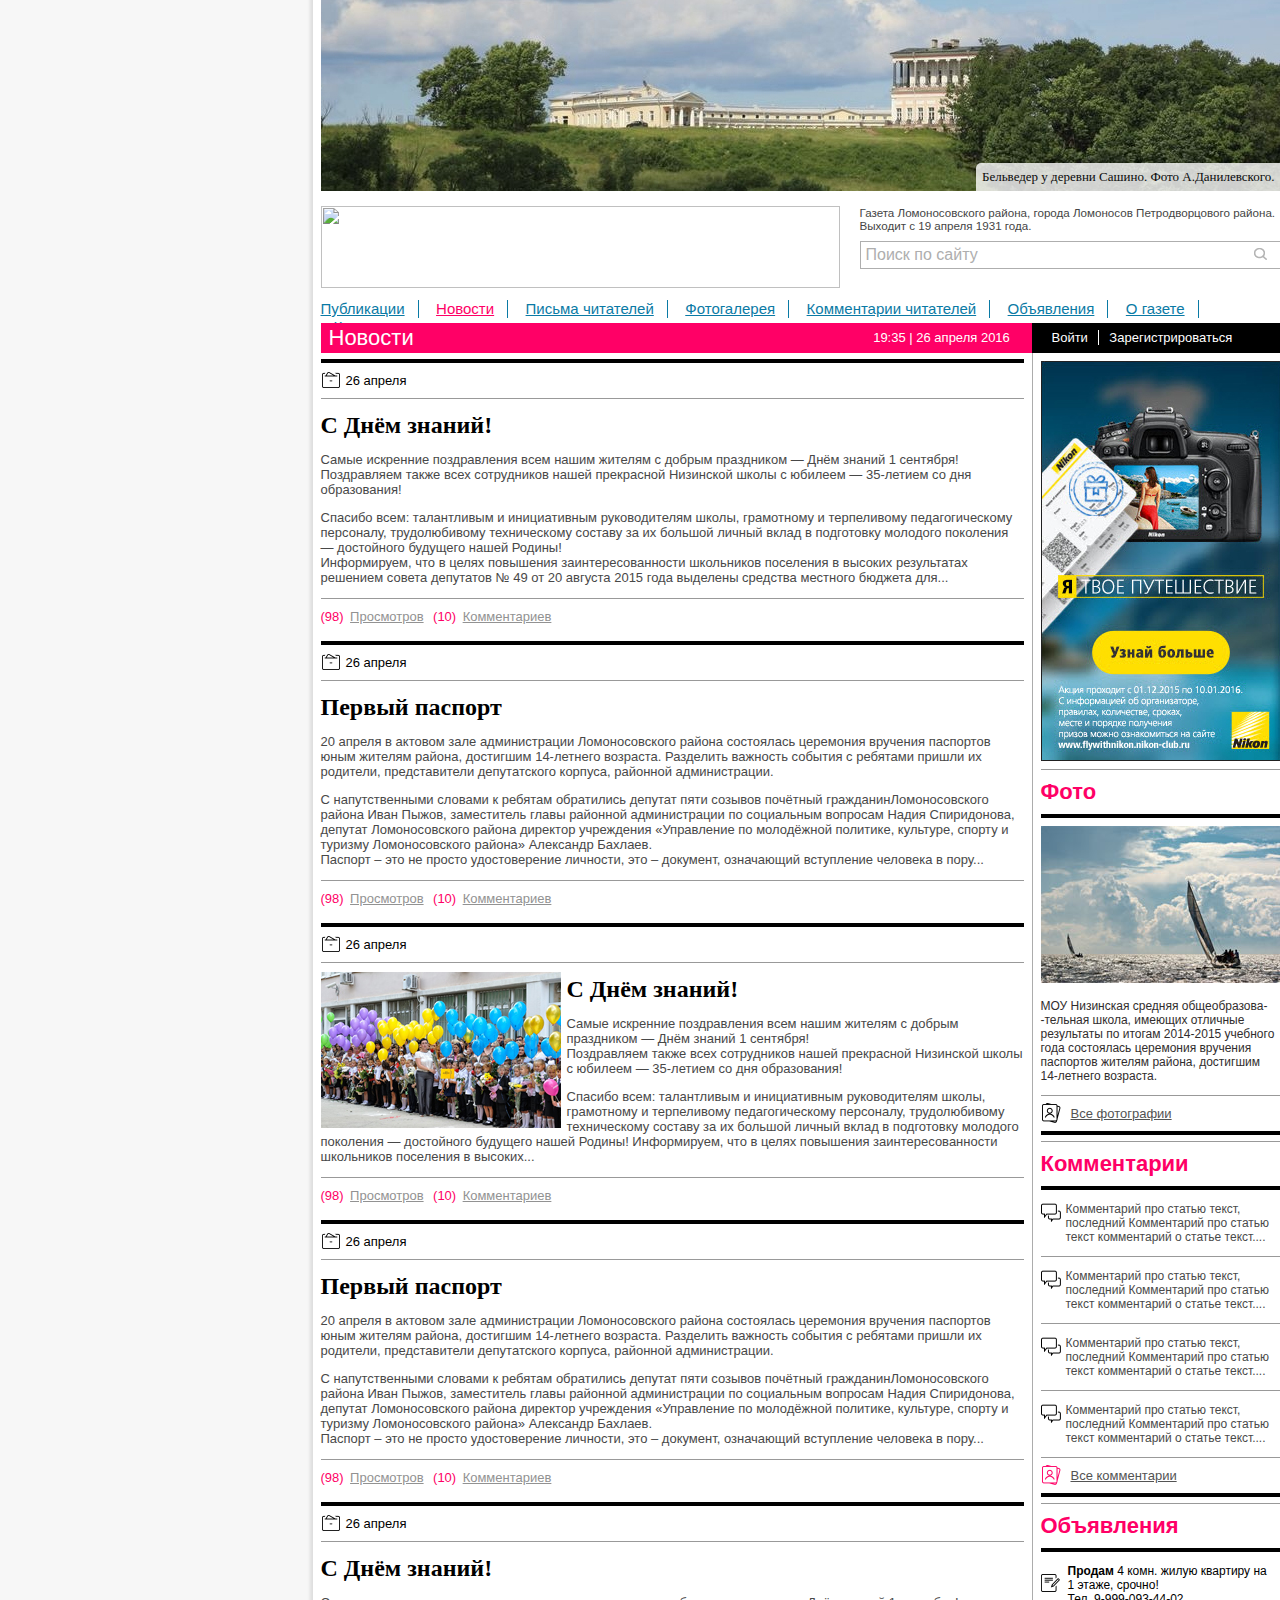
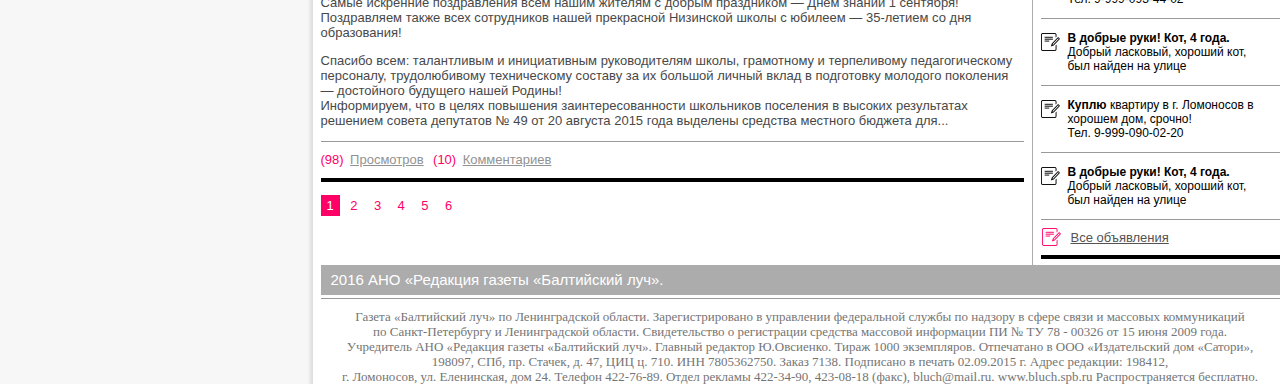
==== news.html @ 839b6d4a "1" ====
<!DOCTYPE html>
<html lang="rus">
<head>
  <meta charset="UTF-8">
  <link rel="stylesheet" href="css/style.css">

  <title>Новости</title>
</head>
<body>

<div class="container">
<!-- Шапка сайта -->

<header>
<!-- <Баннер -->
<div class="row">
  <div class="column5">
  <div class="header_img">
    <div class="header_news"><a href="#" class="header_button">Бельведер у деревни Сашино. Фото А.Данилевского.</a></div>
    </div>
    </div>
</div>
 <!-- Логотип и поиск по сайту -->
  <div class="row">
  <div class="logo_block">
  <div class="column1">
 <a href="#" class="logo_link"></a><img class="logo" src="../Balt/img/logo.jpg" height="82" width="519" alt=""></div>
 
 <div class="column4">
<div class="site-search">
  <p class="description">Газета Ломоносовского района, города Ломоносов Петродворцового района.</p>
  <p class="description">Выходит с 19 апреля 1931 года.</p>
  <div class="search">Поиск по сайту<div class="icon-search"></div>
  </div>
  </div>
  </div>
  </div>
  </div>


  <!-- Меню -->
  <div class="row">
  <div class="column5">
   <ul class="top-menu list-inline">
      <li class="menu-list"><a href="#" class="top-link">Публикации</a></li>
        <li class="menu-list"><a href="#" class="top-link top-link-active">Новости</a></li>
        <li class="menu-list"><a href="#" class="top-link">Письма читателей</a></li>
        <li class="menu-list"><a href="#" class="top-link">Фотогалерея</a></li>
        <li class="menu-list"><a href="#" class="top-link">Комментарии читателей</a></li>
        <li class="menu-list"><a href="#" class="top-link">Объявления</a></li>
        <li class="menu-list"><a href="#" class="top-link">О газете</a></li>
        <li class="menu-list"><a href="#" class="top-link">Контакты</a></li>
    </ul>
  </div></div>
  <!-- Анонсы, дата и вход на сайт -->
  <div class="row">
    <div class="pinkline">
    <div class="column1 ">
      <div class="announce pinkfont">Новости</div>
    </div>
    <div class="column2">
      <div class="date pinkfont">19:35 | 26 апреля 2016</div>
    </div>

    <div class="column3">
    <div class="reg_button blackfont">
    <a href="" class="enter">Войти</a>
    <a href="" class="registration">Зарегистрироваться</a>
    </div>
    </div>
    </div>
  </div>
</header>

<main>
<div class="row">
<!-- Первая колонка -->
<!-- Публикации -->
<div class="column6">
  
  <div class="publication_block block">
  
    <div class="publication">
     <a href="#" class="paperdate_title blackline_top">26 апреля</a>
     <h3 class="publ_title">С Днём знаний!</h3>
<p class="text_big no_margin_bottom">Самые искренние поздравления всем нашим жителям с добрым праздником  — Днём знаний 1 сентября!</p>
<p class="text_big no_margin_top">Поздравляем также всех сотрудников нашей прекрасной Низинской школы с юбилеем — 35-летием со дня 
образования!</p> 

<p class="text_big no_margin_bottom">Спасибо всем: талантливым и инициативным руководителям школы, грамотному и терпеливому 
педагогическому персоналу, трудолюбивому техническому составу за их большой личный вклад в подготовку 
молодого поколения — достойного будущего нашей Родины!</p>
<p class="text_big no_margin_top">Информируем, что в целях повышения заинтересованности школьников поселения в высоких результатах 
решением совета депутатов № 49 от 20 августа 2015 года выделены средства местного бюджета для...</p>
<div class="publication_buttons">
<a href="#" class="pink_numbers">(98)</a>
<a href="#" class="views">Просмотров</a>
<a href="#" class="pink_numbers">(10)</a>
<a href="#" class="comments">Комментариев</a>
</div></div>

<div class="publication">
     <a href="#" class="paperdate_title blackline_top">26 апреля</a>
     <h3 class="publ_title">Первый паспорт</h3>
<p class="text_big no_margin_bottom">20 апреля в актовом зале администрации Ломоносовского района состоялась церемония вручения паспортов юным жителям района, достигшим 14-летнего возраста. Разделить важность события с ребятами пришли их родители, представители депутатского корпуса, районной администрации.</p>

<p class="text_big no_margin_bottom">С напутственными словами к ребятам обратились депутат пяти созывов почётный гражданинЛомоносовского 
района Иван Пыжов, заместитель главы районной администрации по социальным вопросам Надия 
Спиридонова, депутат Ломоносовского района директор учреждения «Управление по молодёжной политике,
культуре, спорту и туризму Ломоносовского района» Александр Бахлаев.</p>
<p class="text_big no_margin_top">Паспорт – это не просто удостоверение личности, это – документ, означающий вступление человека в пору...</p>
<div class="publication_buttons">
<a href="#" class="pink_numbers">(98)</a>
<a href="#" class="views">Просмотров</a>
<a href="#" class="pink_numbers">(10)</a>
<a href="#" class="comments">Комментариев</a>
</div>

 <div class="publication">
     <a href="#" class="paperdate_title blackline_top">26 апреля</a>
     <img class="publication_img pull-left" src="img/photo_pic.jpg" alt="">
     <h3 class="publ_title">С Днём знаний!</h3>
<p class="text_big no_margin_bottom">Самые искренние поздравления всем нашим жителям с добрым праздником  — Днём знаний 1 сентября!</p>
<p class="text_big no_margin_top">Поздравляем также всех сотрудников нашей прекрасной Низинской школы с юбилеем — 35-летием со дня 
образования!</p> 

<p class="text_big">Спасибо всем: талантливым и инициативным руководителям школы, грамотному и терпеливому 
педагогическому персоналу, трудолюбивому техническому составу за их большой личный вклад в подготовку 
молодого поколения — достойного будущего нашей Родины! Информируем, что в целях повышения заинтересованности школьников поселения в высоких...</p>
<div class="publication_buttons">
<a href="#" class="pink_numbers">(98)</a>
<a href="#" class="views">Просмотров</a>
<a href="#" class="pink_numbers">(10)</a>
<a href="#" class="comments">Комментариев</a>
</div></div>

 <div class="publication">
     <a href="#" class="paperdate_title blackline_top">26 апреля</a>
     <h3 class="publ_title">Первый паспорт</h3>
<p class="text_big ">20 апреля в актовом зале администрации Ломоносовского района состоялась церемония вручения паспортов юным жителям района, достигшим 14-летнего возраста. Разделить важность события с ребятами пришли их родители, представители депутатского корпуса, районной администрации.</p>

<p class="text_big no_margin_bottom">С напутственными словами к ребятам обратились депутат пяти созывов почётный гражданинЛомоносовского 
района Иван Пыжов, заместитель главы районной администрации по социальным вопросам Надия 
Спиридонова, депутат Ломоносовского района директор учреждения «Управление по молодёжной политике,
культуре, спорту и туризму Ломоносовского района» Александр Бахлаев.</p>
<p class="text_big no_margin_top">Паспорт – это не просто удостоверение личности, это – документ, означающий вступление человека в пору...</p>
<div class="publication_buttons">
<a href="#" class="pink_numbers">(98)</a>
<a href="#" class="views">Просмотров</a>
<a href="#" class="pink_numbers">(10)</a>
<a href="#" class="comments">Комментариев</a>
</div></div>

 <div class="publication">
     <a href="#" class="paperdate_title blackline_top">26 апреля</a>
     <h3 class="publ_title">С Днём знаний!</h3>
<p class="text_big no_margin_bottom">Самые искренние поздравления всем нашим жителям с добрым праздником  — Днём знаний 1 сентября!</p>
<p class="text_big no_margin_top">Поздравляем также всех сотрудников нашей прекрасной Низинской школы с юбилеем — 35-летием со дня 
образования!</p> 

<p class="text_big no_margin_bottom">Спасибо всем: талантливым и инициативным руководителям школы, грамотному и терпеливому 
педагогическому персоналу, трудолюбивому техническому составу за их большой личный вклад в подготовку 
молодого поколения — достойного будущего нашей Родины!</p>
<p class="text_big no_margin_top">Информируем, что в целях повышения заинтересованности школьников поселения в высоких результатах 
решением совета депутатов № 49 от 20 августа 2015 года выделены средства местного бюджета для...</p>
<div class="publication_buttons">
<a href="#" class="pink_numbers">(98)</a>
<a href="#" class="views">Просмотров</a>
<a href="#" class="pink_numbers">(10)</a>
<a href="#" class="comments">Комментариев</a>
</div></div>

<!-- Хлебные крошки -->

<div class="breadcrumbs">
<ul class="list-inline">
  <li><a href="#" class="page_number page_number_active">1</a></li>
  <li><a href="#" class="page_number">2</a></li>
  <li><a href="#" class="page_number">3</a></li>
  <li><a href="#" class="page_number">4</a></li>
  <li><a href="#" class="page_number">5</a></li>
  <li><a href="#" class="page_number">6</a></li>
</ul></div>
  </div></div>

</div>

<!-- Вторая колонка -->

<div class="column3 border_left">
<!-- Рекламный баннер -->
<div class="ad_banner"><img src="img/banner.jpg" height="400" width="240" alt=""></div>

<!-- Фото -->
<div class="photo_block">
  <h3 class="main_title">Фото</h3>
  <img src="img/photo_pic2.jpg" height="157" width="240" alt="">
  <p class="news_text">МОУ Низинская средняя общеобразова- -тельная школа, имеющих отличные результаты по итогам 2014-2015 учебного года состоялась церемония вручения паспортов жителям района, достигшим 14-летнего возраста. </p>
  <a href="#" class="all_photo blackline_bottom show_all">Все фотографии</a>
</div>

<!-- Комментарии -->
<div class="comments_block">
<h3 class="main_title">Комментарии</h3>
  <div class="comment"><p class="main_text">Комментарий про статью текст, последний Комментарий про статью 
текст комментарий о статье текст....</p></div>
  <div class="comment"><p class="main_text">Комментарий про статью текст, последний Комментарий про статью 
текст комментарий о статье текст....</p></div>
  <div class="comment"><p class="main_text">Комментарий про статью текст, последний Комментарий про статью 
текст комментарий о статье текст....</p></div>
  <div class="comment"><p class="main_text">Комментарий про статью текст, последний Комментарий про статью 
текст комментарий о статье текст....</p></div>
<a href="#" class="all_comments blackline_bottom show_all">Все комментарии</a>
</div>

<!-- Объявления -->
<div class="ad_block">
<h3 class="main_title">Объявления</h3>
    <div class="ad">
    <p class="ad_text"><strong>Продам</strong> 4 комн. жилую квартиру 
  на 1 этаже, срочно! </p>
  <p class="ad_text">Тел. 9-999-093-44-02</p>
    </div>
    <div class="ad">
    <p class="ad_text"><strong>В добрые руки! Кот, 4 года.</strong></p>
    <p class="ad_text">Добрый ласковый, хороший кот, был найден на улице</p>
    </div>
    <div class="ad">
    <p class="ad_text"><strong>Куплю</strong> квартиру в г. Ломоносов в хорошем дом, срочно! </p>
    <p class="ad_text">Тел. 9-999-090-02-20</p>
    </div>
    <div class="ad">
    <p class="ad_text"><strong>В добрые руки! Кот, 4 года.</strong></p>
    <p class="ad_text">Добрый ласковый, хороший кот, был найден на улице</p>
    </div>
<a href="#" class="new_ad blackline_bottom show_all">Все объявления</a>
</div>
</div>
</div>

</main>

<!-- Подвал -->
<footer>
  <div class="row">
    <div class="column5">
      <div class="copyright">2016 АНО «Редакция газеты «Балтийский луч».</div>
      <div class="footer_text">
<p>Газета «Балтийский луч» по Ленинградской области. Зарегистрировано в управлении федеральной службы по надзору в сфере связи и массовых коммуникаций </p>
<p>по Санкт-Петербургу и Ленинградской области. Свидетельство о регистрации средства массовой информации ПИ № ТУ 78 - 00326 от 15 июня 2009 года. </p>
<p>Учредитель АНО «Редакция газеты «Балтийский луч». Главный редактор Ю.Овсиенко. Тираж 1000 экземпляров. Отпечатано в ООО «Издательский дом «Сатори», </p>
<p>198097, СПб, пр. Стачек, д. 47, ЦИЦ ц. 710. ИНН 7805362750. Заказ 7138.  Подписано в печать 02.09.2015 г. Адрес редакции: 198412,</p>
<p>г. Ломоносов, ул. Еленинская, дом 24. Телефон 422-76-89. Отдел рекламы 422-34-90, 423-08-18 (факс), bluch@mail.ru. www.bluch.spb.ru Распространяется бесплатно.</p>
      </div>
    </div>
  </div>
</footer>

</div>

<script src="js/jquery-2.2.4.min.js"></script>
<script src="js/script.js"></script>

</body>
</html>
---- css/style.css ----
/*Настройки*/

.{
  margin: 0;
  padding: 0;
}
.column1 {width: 539px;}
.column2 {width: 180px;}
.column3 {width: 256px;}
.column4 {width: 436px;}
.column5 {width: 975px;}
.column6 {width: 719px;}

div[class*="column"] {
  float: left; padding: 0 8px; 
  box-sizing: border-box;}

.pull-right {float:right}  
.pull-left{float:left}
.text-right{text-align:right;} 
.text-center{text-align:center;}
.inline-block {display: inline-block;}  
ul.list-inline{padding:0; margin:0}
ul.list-inline>li{display: inline-block;} 
.inline {display: inline}
.block {display: block; float: left;}


body {
  min-width: 1600px;
  background-color: #f7f7f7;
  margin: 0 auto;
  font-family: Arial, 'Helvetica Neue', Helvetica, sans-serif;
}

.container 
{ width: 975px; 
  margin: 0 auto;
background-color: #fff;
padding: 0 8px;
-webkit-box-shadow: -3px 0 0 3px #dedede;
  box-shadow: 0px 0 3px 3px #dedede;
box-sizing: border-box;}

a {text-decoration: none;}

h1, h2, h3, h4 {margin: 0;}

.row {    
  margin-left: -8px;  
  margin-right: -8px;}

.row:after ,.clearfix:after 
{content:""; display: block; clear: both;}

/*Настройка линий*/
.blackline_top {
  border-top: 4px solid #000;
  border-bottom: 1px solid #999;
  padding: 10px 0 10px 25px;
  margin: 6px 0 3px 0;
  display: block;
}
.blackline_bottom {
  border-bottom: 4px solid #000;
  border-top: 1px solid #999;
  padding: 10px 0 10px 25px;
  display: block;
  margin-bottom: 6px;
}


/*Настройка текста*/

h3.main_title {
  font-size: 22px;
  color: #ff0066;
  border-bottom: 4px solid #000;
  border-top: 1px solid #999;
  padding: 9px 0;
  margin-bottom: 8px;
}
.paperdate_title, .newsdate_title {
  font-size: 13px;
  color: #000;
  position: relative;
}

.paperdate_title:before {
  content: '';
  width: 20px;
  height: 20px;
  display: block;
  position: absolute;
  left: 0;
  top: 7px;
  background-image: url(../img/icons.png);
  background-position: 0 0;
}
.newsdate_title:before {
  content: '';
  width: 20px;
  height: 20px;
  display: block;
  position: absolute;
  left: 0;
  top: 7px;
  background-image: url(../img/icons.png);
  background-position: 0px -40px;
}

.text_big{
  font-size: 13px;
  color: #484848;
}
.no_margin_top {
  margin-top: 0;
}
.no_margin_bottom {
  margin-bottom: 0;
}

.publ_title {
font-family: 'Times New Roman', Times, serif;
font-size: 24px;
color: #000;
margin: 13px 0;
}


/*Шапка сайта*/

header {
  height: 353px;
  padding-top: 0;
  margin-top: 0;
}
.header_img {
  height: 190px;
}
.header_main {
  height: 190px;
  width: 960px;
  background-image: url(../img/header_img.jpg);
  background-repeat: no-repeat;
  background-position: center;
  margin: 0 auto;
  position: relative;
}
.header_news {
  height: 191px;
  width: 960px;
  background-image: url(../img/header_img_news.jpg);
  background-repeat: no-repeat;
  background-position: center;
  margin: 0 auto;
  position: relative;
}
.header_publication {
  height: 191px;
  width: 960px;
  background-image: url(../img/header_img_publ.jpg);
  background-repeat: no-repeat;
  background-position: center;
  margin: 0 auto;
  position: relative;
}
.header_button {
  position: absolute;
  bottom: 0px;
  right: 0px;
  background-color: rgba(255,255,255,0.8);
  border-radius: 5px 0 0 0;
  padding: 6px;
  color: #0a0a0a;
  font-size: 13px;
  font-family: 'Times New Roman', Times, serif;
}

/*Логотип и поиск по сайту*/


.logo_block {
  height: 110px;
}
.logo 
{margin: 16px 0 8px 0;}

.description {
  color: #454545;
  font-size: 11.6px;
  line-height: 13px;
  margin: 0;
}
.description:first-child {
  margin-top: 16px;
}
.site-search {height: 84px; position: relative;}
.search {
  height: 26px;
  width: 415px;
  border: 1px solid #aeaeae;
  color: #aeaeae;
  line-height: 26px;
  position: absolute;
  bottom: 21px;
  padding-left: 5px;
}
.icon-search {
  width: 20px;
  height: 20px;
  display: block;
  background-image: url(../img/icons.png);
  background-position: -22px -80px;
  float: right;
  margin: 4px 8px 0 0;
}
.carousel{
  height: 473px;
}
.carousel_item {
  position: relative;
}
.carousel_item:before {
  content: 'Скоро открытие летнего сезона';
  color: #000;
  font-size: 22px;
  line-height: 70px;
  padding-left: 8px;
  display: block;
  position: absolute;
  width: 522px;
  height: 70px;
  background: rgba(255,255,255,0.8);
  bottom: 0;
}
.calousel_crumbs {
  margin-top: 10px;
  padding-left: 190px;
}
.c_crumb {
  height: 18px;
  width: 18px;
  background-color: #acacac;
  margin: 0 1px;
  display: inline-block;
}
.c_crumb:first-of-type {background-color: #ff0066;}

/*Меню*/

.top-link {
  color: #0a7aa5;
  text-decoration: underline;
  font-size: 15px;
}

.top-link-active {color: #ff0066;}

.top-menu {
  height: 23px;
}
.menu-list {
  padding: 0 13px;
  border-right: 1px solid #0a7aa5;
}
.menu-list:first-child {padding-left: 0;}
.menu-list:last-child {border-right: none; padding-right: 0;}

/*Анонсы, дата и вход на сайт*/

.announce {
  font-size: 22px;
  line-height: 30px;
  color: #fff;
  background-color: #ff0066;
  margin-right: -8px;
  padding-left: 8px;
}
.pinkfont,.date {background-color: #ff0066;}
.date, .enter, .registration {
  color: #fff; 
  font-size: 13px; 
  height: 30px;
  line-height: 30px;
  text-align: center;
}
.date {margin: 0 -8px;}

.blackfont {background-color: #000000;}
.enter {
  border-right: 1px solid #fff;
  padding: 0 10px 0 20px;
}
.registration {
  padding-left: 6px;
}
.reg_button {
  margin-left: -8px;
}
.publication_title {
  background-color: #acacac;
  height: 30px;
  display: block;
  margin-right: -7px;
  line-height: 30px;
  color: #fff;
  font-size: 22px;
  padding-left: 8px;
}

/*Публикации*/

.all_publications {
  position: relative;
}
.all_publications:before {
  content: '';
  width: 20px;
  height: 20px;
  display: block;
  position: absolute;
  left: 0;
  top: 7px;
  background-image: url(../img/icons.png);
  background-position: -20px 0px;
}
.views, .comments {
  color: #929292;
  height: 36px;
  line-height: 36px;
  font-size: 13px;
  text-decoration: underline;
  padding: 0 5px 0 2px;
}
.publication_buttons {
  border-top: 1px solid #999999;
}

.pink_numbers {
  color: #ff0066;
  line-height: 36px;
  font-size: 13px;
}

.publication_img {
  margin: 6px 6px 6px 0;
}

/*Хлебные крошки*/

.breadcrumbs {
  height: 60px;
  border-top: 4px solid #000;
  padding-top: 14px;
  box-sizing: border-box;
}
.page_number {
  color: #ff0066;
  font-size: 13px;
  padding: 3px 6px;
}
.page_number_active {
  color: #fff;
  background: #ff0066;
}


/*Новости*/

.borders {
  border-left: 1px solid #acacac;
  border-right: 1px solid #acacac;
}
.border_left {
  border-left: 1px solid #acacac;
}
.news_text {
  color: #312d2d;
  font-size: 12px;
  padding: 12px 0;
  margin: 0;
}

.news_title {
  font-size: 22px;
  color: #ff0066;
  margin: 7px 0;
}
.all_news {
  position: relative;
}
.all_news:before {
   content: '';
  width: 20px;
  height: 20px;
  display: block;
  position: absolute;
  left: 0;
  top: 7px;
  background-image: url(../img/icons.png);
  background-position: -20px -40px;
}
.publication_title_block {
border-top: 4px solid #000;
border-bottom: 1px solid #999;
margin: 8px 0 4px 0;
}

.paperdate_title_publ {
  line-height: 33px;
  font-size: 13px;
  color: #000;
  position: relative;
  padding-left: 24px;
}
.paperdate_title_publ:before {
  content: '';
  width: 20px;
  height: 20px;
  display: block;
  position: absolute;
  left: 0;
  top: -4px;
  background-image: url(../img/icons.png);
  background-position: 0 0;
}

/*Рекламный баннер*/

.ad_banner {
  height: 400px;
  margin: 8px 0;}


/* Фото*/

.all_photo {
  position: relative;
}
.all_photo:before {
   content: '';
  width: 20px;
  height: 20px;
  display: block;
  position: absolute;
  left: 0;
  top: 7px;
  background-image: url(../img/icons.png);
  background-position: 0px -20px;
}

/*Комментарии*/

.all_comments {
  position: relative;
}
.all_comments:before {
   content: '';
  width: 20px;
  height: 20px;
  display: block;
  position: absolute;
  left: 0;
  top: 7px;
  background-image: url(../img/icons.png);
  background-position: -20px -20px;
}

.comment {
  color: #4a4a4a;
  font-size: 12px;
  padding: 0 10px 0 25px;
  border-bottom: 1px solid #999;
  position: relative;
}
.comment:last-of-type {
  border-bottom: none;
}

.comment:before {
  content: '';
  width: 20px;
  height: 20px;
  display: block;
  position: absolute;
  left: 0;
  top: 0px;
  background-image: url(../img/icons.png);
  background-position: -1px -80px;
}

/*Комментарии стр.новости*/

.comment_full{
border-bottom: 1px solid #6a6a6a;
}
.comment_full:last-of-type {
  border-bottom: 4px solid #000;
}

.author {
  color: #6a6a6a;
  font-size: 13px;
  text-decoration: underline;
  margin-right: 6px;
}
.comment_date{
  color: #6a6a6a;
  font-size: 13px;
  border-left: 1px solid #6a6a6a;
  padding-left: 6px;
}
.add_comment_title {
  font-size: 22px;
  color: #ff0066;
  padding: 9px 0;
}
.add_comment_block {
  border-top: 1px solid #999;
  border-bottom: 4px solid #000;
  margin: 4px 0;
}

/*Объявления*/

.new_ad {
  position: relative;
}
.new_ad:before {
  content: '';
  width: 20px;
  height: 20px;
  display: block;
  position: absolute;
  left: 0;
  top: 7px;
  background-image: url(../img/icons.png);
  background-position: -20px -60px;
}

.ad_text {
  font-size: 12px;
  color: #000;
  line-height: 14px;
  padding: 0px 10px 0 27px;
  margin: 0;
}
.ad {
  border-bottom: 1px solid #999;
  padding: 12px 0;
  position: relative;
 }
.ad:last-of-type {border-bottom: none;}
.ad:first-of-type {padding-top: 4px;}

.ad:before {
  content: '';
  width: 20px;
  height: 20px;
  display: block;
  position: absolute;
  left: 0;
  top: 13px;
  background-image: url(../img/icons.png);
  background-position: -1px -60px;
}

.show_all {
  color: #535353;
  font-size: 13px;
  text-decoration: underline;
  padding-left: 30px;
}

/*Форма*/

textarea {
  width: 703px;
  height: 70px;
  margin: 8px 0;
}
button.send {
  background: #f7f7f7;
  border: 1px solid #999;
  padding: 11px;
  margin-bottom: 8px;
}


/*Подвал*/

.copyright {
  background-color: #acacac;
  height: 30px;
  display: block;
  color: #fff;
  font-size: 15px;
  line-height: 30px;
  padding-left: 10px;
}
.footer_text>p {
  text-align: center;
  font-size: 13px;
  color: #757575;
  line-height: 15px;
  font-family: 'Times New Roman', Times, serif;
  margin: 0;
}
.footer_text {
  border-top: 1px solid #999;
  padding-top: 10px;
  margin-top: 3px;
}
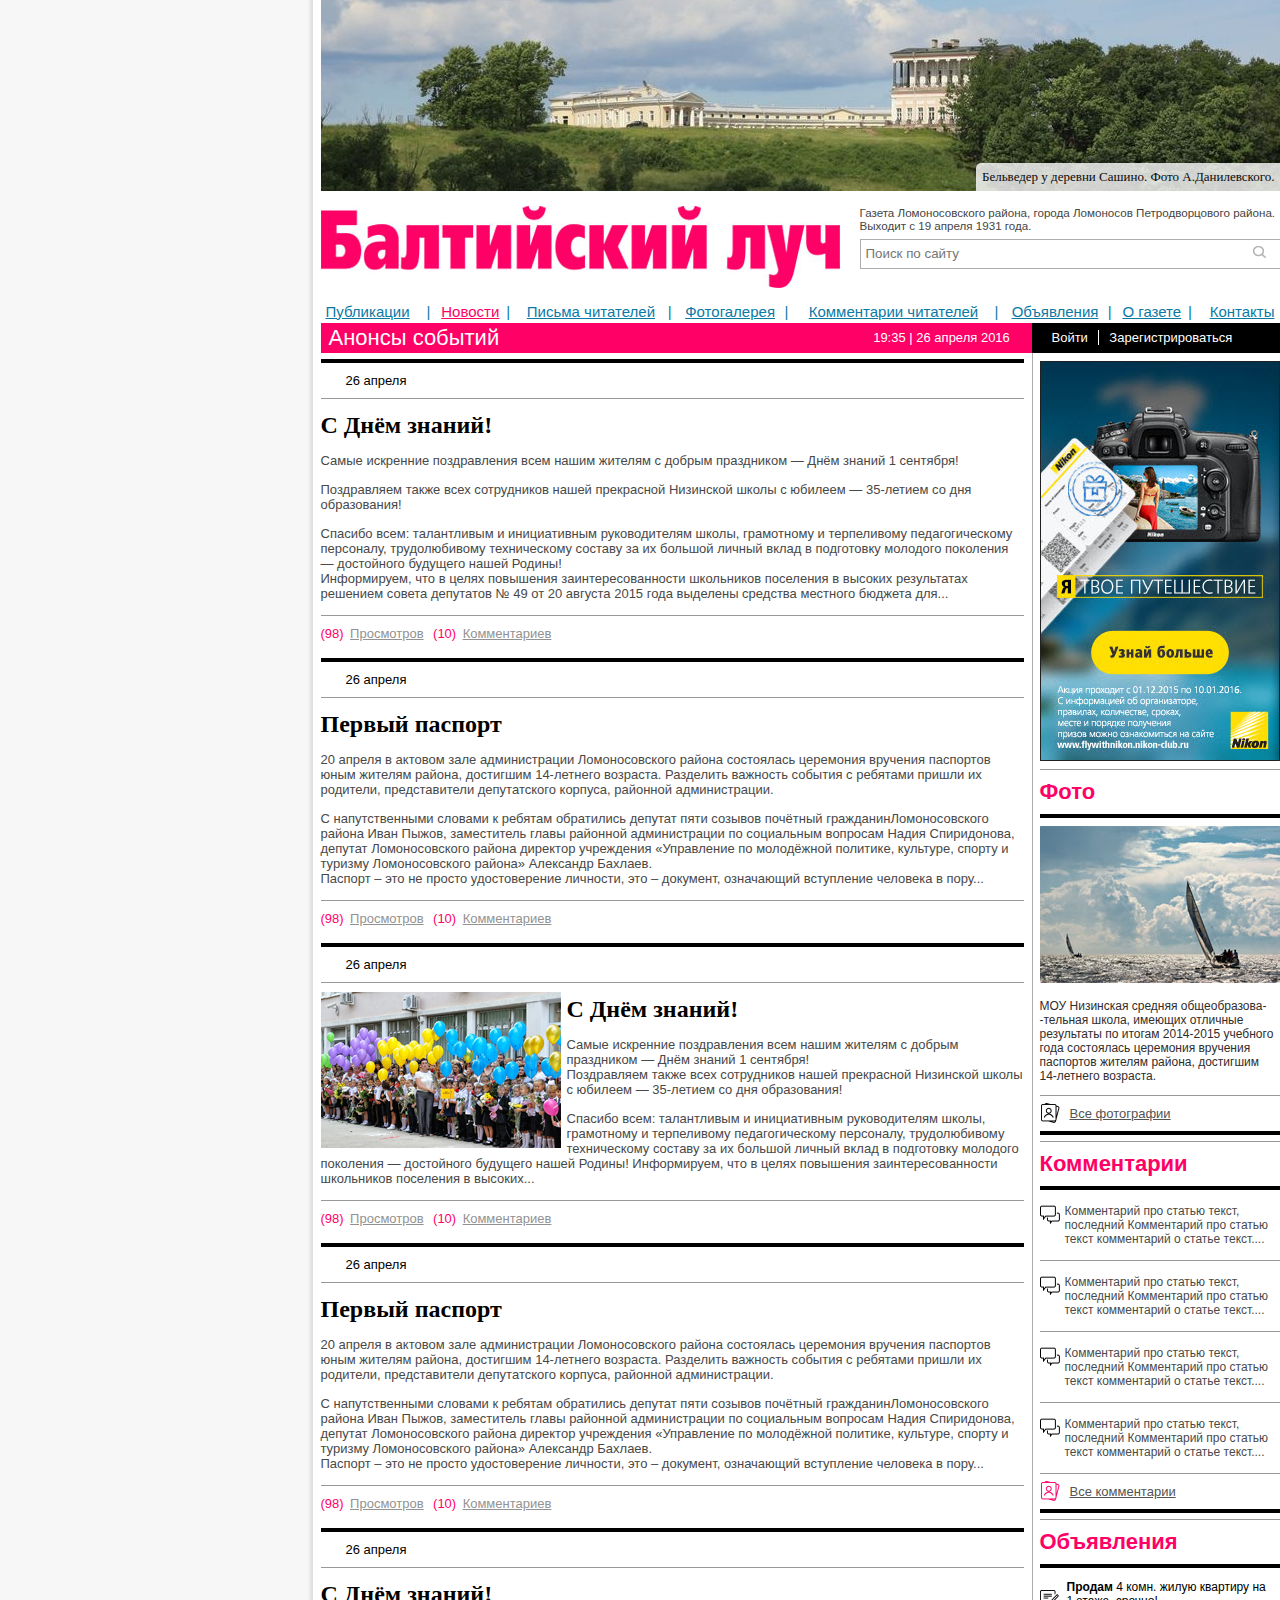
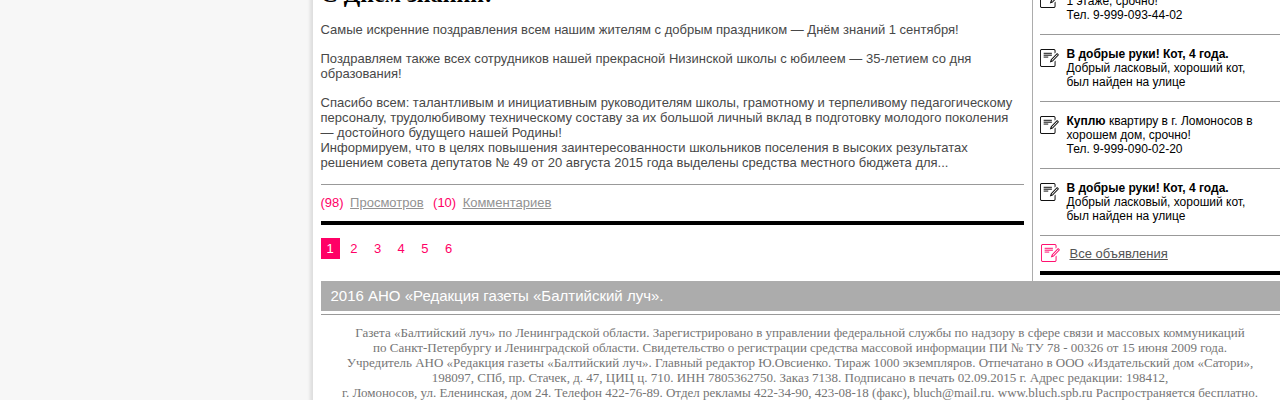
==== commit d1ff5665: "Исправленное" ====
--- a/news.html
+++ b/news.html
@@ -15,64 +15,73 @@
 <!-- <Баннер -->
 <div class="row">
   <div class="column5">
-  <div class="header_img">
-    <div class="header_news"><a href="#" class="header_button">Бельведер у деревни Сашино. Фото А.Данилевского.</a></div>
-    </div>
-    </div>
-</div>
- <!-- Логотип и поиск по сайту -->
+    <div class="header">
+     <div class="header__img">
+      <div class="header_news">
+      <a href="#" class="header_button">Бельведер у деревни Сашино. Фото А.Данилевского.</a>
+      </div>
+    </div>
+    </div>
+  </div>
+</div>
   <div class="row">
-  <div class="logo_block">
-  <div class="column1">
- <a href="#" class="logo_link"></a><img class="logo" src="../Balt/img/logo.jpg" height="82" width="519" alt=""></div>
- 
- <div class="column4">
-<div class="site-search">
-  <p class="description">Газета Ломоносовского района, города Ломоносов Петродворцового района.</p>
-  <p class="description">Выходит с 19 апреля 1931 года.</p>
-  <div class="search">Поиск по сайту<div class="icon-search"></div>
-  </div>
-  </div>
-  </div>
-  </div>
+    <div class="logo">
+      <div class="column1">
+       <a href="#" class="logo__link"></a><img class="logo__img" src="img/logo.jpg" height="82" width="519" alt="">
+      </div>
+       
+      <div class="column4">
+        <div class="logo__describtion">
+          <p class="logo__describtion-text">Газета Ломоносовского района, города Ломоносов Петродворцового района.</p>
+          <p class="logo__describtion-text">Выходит с 19 апреля 1931 года.</p>
+          <form class="header__searchform">
+            <input class="header__searchform-input" type="text" placeholder="Поиск по сайту">
+            <input class="header__searchform-submit" type="submit" value="Найти">
+          </form>
+        </div>
+      </div>
+    </div>
   </div>
 
 
   <!-- Меню -->
   <div class="row">
-  <div class="column5">
-   <ul class="top-menu list-inline">
-      <li class="menu-list"><a href="#" class="top-link">Публикации</a></li>
-        <li class="menu-list"><a href="#" class="top-link top-link-active">Новости</a></li>
-        <li class="menu-list"><a href="#" class="top-link">Письма читателей</a></li>
-        <li class="menu-list"><a href="#" class="top-link">Фотогалерея</a></li>
-        <li class="menu-list"><a href="#" class="top-link">Комментарии читателей</a></li>
-        <li class="menu-list"><a href="#" class="top-link">Объявления</a></li>
-        <li class="menu-list"><a href="#" class="top-link">О газете</a></li>
-        <li class="menu-list"><a href="#" class="top-link">Контакты</a></li>
-    </ul>
-  </div></div>
+    <div class="column5">
+    <nav class="header__mainmenu">
+      <ul>
+        <li class="header__mainmenu-list"><a href="#" class="header__mainmenu-link">Публикации</a></li>
+          <li class="header__mainmenu-list"><a href="news.html" class="header__mainmenu-link header__mainmenu-link-active">Новости</a></li>
+          <li class="header__mainmenu-list"><a href="#" class="header__mainmenu-link">Письма читателей</a></li>
+          <li class="header__mainmenu-list"><a href="#" class="header__mainmenu-link">Фотогалерея</a></li>
+          <li class="header__mainmenu-list"><a href="#" class="header__mainmenu-link">Комментарии читателей</a></li>
+          <li class="header__mainmenu-list"><a href="#" class="header__mainmenu-link">Объявления</a></li>
+          <li class="header__mainmenu-list"><a href="#" class="header__mainmenu-link">О газете</a></li>
+          <li class="header__mainmenu-list"><a href="#" class="header__mainmenu-link">Контакты</a></li>
+      </ul></nav>
+    </div>
+  </div>
+
   <!-- Анонсы, дата и вход на сайт -->
-  <div class="row">
-    <div class="pinkline">
-    <div class="column1 ">
-      <div class="announce pinkfont">Новости</div>
-    </div>
-    <div class="column2">
-      <div class="date pinkfont">19:35 | 26 апреля 2016</div>
-    </div>
-
-    <div class="column3">
-    <div class="reg_button blackfont">
-    <a href="" class="enter">Войти</a>
-    <a href="" class="registration">Зарегистрироваться</a>
-    </div>
-    </div>
+ <div class="row">
+    <div class="header__pinkline">
+      <div class="column1 ">
+        <div class="header__pinkline-announce pinkfont">Анонсы событий</div>
+      </div>
+        <div class="column2">
+          <div class="date pinkfont">19:35 | 26 апреля 2016</div>
+        </div>
+        <div class="column3">
+          <div class="reg_button blackfont">
+            <a href="" class="enter">Войти</a>
+            <a href="" class="registration">Зарегистрироваться</a>
+          </div>
+      </div>
     </div>
   </div>
 </header>
 
 <main>
+<div class="main_border-right">
 <div class="row">
 <!-- Первая колонка -->
 <!-- Публикации -->
@@ -81,16 +90,16 @@
   <div class="publication_block block">
   
     <div class="publication">
-     <a href="#" class="paperdate_title blackline_top">26 апреля</a>
+     <a href="#" class="publication__papertitle blackline_top">26 апреля</a>
      <h3 class="publ_title">С Днём знаний!</h3>
-<p class="text_big no_margin_bottom">Самые искренние поздравления всем нашим жителям с добрым праздником  — Днём знаний 1 сентября!</p>
-<p class="text_big no_margin_top">Поздравляем также всех сотрудников нашей прекрасной Низинской школы с юбилеем — 35-летием со дня 
+<p>Самые искренние поздравления всем нашим жителям с добрым праздником  — Днём знаний 1 сентября!</p>
+<p>Поздравляем также всех сотрудников нашей прекрасной Низинской школы с юбилеем — 35-летием со дня 
 образования!</p> 
 
-<p class="text_big no_margin_bottom">Спасибо всем: талантливым и инициативным руководителям школы, грамотному и терпеливому 
+<p>Спасибо всем: талантливым и инициативным руководителям школы, грамотному и терпеливому 
 педагогическому персоналу, трудолюбивому техническому составу за их большой личный вклад в подготовку 
-молодого поколения — достойного будущего нашей Родины!</p>
-<p class="text_big no_margin_top">Информируем, что в целях повышения заинтересованности школьников поселения в высоких результатах 
+молодого поколения — достойного будущего нашей Родины!
+<br/>Информируем, что в целях повышения заинтересованности школьников поселения в высоких результатах 
 решением совета депутатов № 49 от 20 августа 2015 года выделены средства местного бюджета для...</p>
 <div class="publication_buttons">
 <a href="#" class="pink_numbers">(98)</a>
@@ -100,15 +109,15 @@
 </div></div>
 
 <div class="publication">
-     <a href="#" class="paperdate_title blackline_top">26 апреля</a>
+     <a href="#" class="publication__papertitle blackline_top">26 апреля</a>
      <h3 class="publ_title">Первый паспорт</h3>
-<p class="text_big no_margin_bottom">20 апреля в актовом зале администрации Ломоносовского района состоялась церемония вручения паспортов юным жителям района, достигшим 14-летнего возраста. Разделить важность события с ребятами пришли их родители, представители депутатского корпуса, районной администрации.</p>
-
-<p class="text_big no_margin_bottom">С напутственными словами к ребятам обратились депутат пяти созывов почётный гражданинЛомоносовского 
+<p>20 апреля в актовом зале администрации Ломоносовского района состоялась церемония вручения паспортов юным жителям района, достигшим 14-летнего возраста. Разделить важность события с ребятами пришли их родители, представители депутатского корпуса, районной администрации.</p>
+
+<p>С напутственными словами к ребятам обратились депутат пяти созывов почётный гражданинЛомоносовского 
 района Иван Пыжов, заместитель главы районной администрации по социальным вопросам Надия 
 Спиридонова, депутат Ломоносовского района директор учреждения «Управление по молодёжной политике,
-культуре, спорту и туризму Ломоносовского района» Александр Бахлаев.</p>
-<p class="text_big no_margin_top">Паспорт – это не просто удостоверение личности, это – документ, означающий вступление человека в пору...</p>
+культуре, спорту и туризму Ломоносовского района» Александр Бахлаев.
+<br/>Паспорт – это не просто удостоверение личности, это – документ, означающий вступление человека в пору...</p>
 <div class="publication_buttons">
 <a href="#" class="pink_numbers">(98)</a>
 <a href="#" class="views">Просмотров</a>
@@ -117,14 +126,14 @@
 </div>
 
  <div class="publication">
-     <a href="#" class="paperdate_title blackline_top">26 апреля</a>
+     <a href="#" class="publication__papertitle blackline_top">26 апреля</a>
      <img class="publication_img pull-left" src="img/photo_pic.jpg" alt="">
      <h3 class="publ_title">С Днём знаний!</h3>
-<p class="text_big no_margin_bottom">Самые искренние поздравления всем нашим жителям с добрым праздником  — Днём знаний 1 сентября!</p>
-<p class="text_big no_margin_top">Поздравляем также всех сотрудников нашей прекрасной Низинской школы с юбилеем — 35-летием со дня 
+<p>Самые искренние поздравления всем нашим жителям с добрым праздником  — Днём знаний 1 сентября!
+<br/>Поздравляем также всех сотрудников нашей прекрасной Низинской школы с юбилеем — 35-летием со дня 
 образования!</p> 
 
-<p class="text_big">Спасибо всем: талантливым и инициативным руководителям школы, грамотному и терпеливому 
+<p>Спасибо всем: талантливым и инициативным руководителям школы, грамотному и терпеливому 
 педагогическому персоналу, трудолюбивому техническому составу за их большой личный вклад в подготовку 
 молодого поколения — достойного будущего нашей Родины! Информируем, что в целях повышения заинтересованности школьников поселения в высоких...</p>
 <div class="publication_buttons">
@@ -135,15 +144,15 @@
 </div></div>
 
  <div class="publication">
-     <a href="#" class="paperdate_title blackline_top">26 апреля</a>
+     <a href="#" class="publication__papertitle blackline_top">26 апреля</a>
      <h3 class="publ_title">Первый паспорт</h3>
-<p class="text_big ">20 апреля в актовом зале администрации Ломоносовского района состоялась церемония вручения паспортов юным жителям района, достигшим 14-летнего возраста. Разделить важность события с ребятами пришли их родители, представители депутатского корпуса, районной администрации.</p>
-
-<p class="text_big no_margin_bottom">С напутственными словами к ребятам обратились депутат пяти созывов почётный гражданинЛомоносовского 
+<p>20 апреля в актовом зале администрации Ломоносовского района состоялась церемония вручения паспортов юным жителям района, достигшим 14-летнего возраста. Разделить важность события с ребятами пришли их родители, представители депутатского корпуса, районной администрации.</p>
+
+<p>С напутственными словами к ребятам обратились депутат пяти созывов почётный гражданинЛомоносовского 
 района Иван Пыжов, заместитель главы районной администрации по социальным вопросам Надия 
 Спиридонова, депутат Ломоносовского района директор учреждения «Управление по молодёжной политике,
-культуре, спорту и туризму Ломоносовского района» Александр Бахлаев.</p>
-<p class="text_big no_margin_top">Паспорт – это не просто удостоверение личности, это – документ, означающий вступление человека в пору...</p>
+культуре, спорту и туризму Ломоносовского района» Александр Бахлаев.
+<br/>Паспорт – это не просто удостоверение личности, это – документ, означающий вступление человека в пору...</p>
 <div class="publication_buttons">
 <a href="#" class="pink_numbers">(98)</a>
 <a href="#" class="views">Просмотров</a>
@@ -152,16 +161,16 @@
 </div></div>
 
  <div class="publication">
-     <a href="#" class="paperdate_title blackline_top">26 апреля</a>
+     <a href="#" class="publication__papertitle blackline_top">26 апреля</a>
      <h3 class="publ_title">С Днём знаний!</h3>
-<p class="text_big no_margin_bottom">Самые искренние поздравления всем нашим жителям с добрым праздником  — Днём знаний 1 сентября!</p>
-<p class="text_big no_margin_top">Поздравляем также всех сотрудников нашей прекрасной Низинской школы с юбилеем — 35-летием со дня 
+<p>Самые искренние поздравления всем нашим жителям с добрым праздником  — Днём знаний 1 сентября!</p>
+<p>Поздравляем также всех сотрудников нашей прекрасной Низинской школы с юбилеем — 35-летием со дня 
 образования!</p> 
 
-<p class="text_big no_margin_bottom">Спасибо всем: талантливым и инициативным руководителям школы, грамотному и терпеливому 
+<p>Спасибо всем: талантливым и инициативным руководителям школы, грамотному и терпеливому 
 педагогическому персоналу, трудолюбивому техническому составу за их большой личный вклад в подготовку 
-молодого поколения — достойного будущего нашей Родины!</p>
-<p class="text_big no_margin_top">Информируем, что в целях повышения заинтересованности школьников поселения в высоких результатах 
+молодого поколения — достойного будущего нашей Родины!
+<br/>Информируем, что в целях повышения заинтересованности школьников поселения в высоких результатах 
 решением совета депутатов № 49 от 20 августа 2015 года выделены средства местного бюджета для...</p>
 <div class="publication_buttons">
 <a href="#" class="pink_numbers">(98)</a>
@@ -169,6 +178,7 @@
 <a href="#" class="pink_numbers">(10)</a>
 <a href="#" class="comments">Комментариев</a>
 </div></div>
+
 
 <!-- Хлебные крошки -->
 
@@ -187,7 +197,7 @@
 
 <!-- Вторая колонка -->
 
-<div class="column3 border_left">
+<div class="column3">
 <!-- Рекламный баннер -->
 <div class="ad_banner"><img src="img/banner.jpg" height="400" width="240" alt=""></div>
 
@@ -237,7 +247,7 @@
 </div>
 </div>
 </div>
-
+</div>
 </main>
 
 <!-- Подвал -->
--- a/css/style.css
+++ b/css/style.css
@@ -53,6 +53,15 @@
 .row:after ,.clearfix:after 
 {content:""; display: block; clear: both;}
 
+.main_borders {
+  background-image: url(../img/font_borders.gif);
+  background-repeat: repeat-y;
+}
+.main_border-right {
+  background-image: url(../img/font_border_right.gif);
+  background-repeat: repeat-y;
+}
+
 /*Настройка линий*/
 .blackline_top {
   border-top: 4px solid #000;
@@ -80,13 +89,13 @@
   padding: 9px 0;
   margin-bottom: 8px;
 }
-.paperdate_title, .newsdate_title {
+.news-lent__papertitle, .publication__papertitle, .newsdate_title {
   font-size: 13px;
   color: #000;
   position: relative;
 }
 
-.paperdate_title:before {
+.news-lent__papertitle:before {
   content: '';
   width: 20px;
   height: 20px;
@@ -109,16 +118,16 @@
   background-position: 0px -40px;
 }
 
-.text_big{
+p {
   font-size: 13px;
   color: #484848;
-}
-.no_margin_top {
-  margin-top: 0;
-}
-.no_margin_bottom {
-  margin-bottom: 0;
-}
+  margin: 14px 0;
+}
+.comment p {
+  color: #4a4a4a;
+  font-size: 12px;
+}
+
 
 .publ_title {
 font-family: 'Times New Roman', Times, serif;
@@ -135,7 +144,7 @@
   padding-top: 0;
   margin-top: 0;
 }
-.header_img {
+.header__img {
   height: 190px;
 }
 .header_main {
@@ -180,23 +189,24 @@
 /*Логотип и поиск по сайту*/
 
 
-.logo_block {
+.logo {
   height: 110px;
 }
-.logo 
+.logo__img 
 {margin: 16px 0 8px 0;}
 
-.description {
+.logo__describtion-text {
   color: #454545;
   font-size: 11.6px;
   line-height: 13px;
   margin: 0;
 }
-.description:first-child {
+.logo__describtion-text:first-child {
   margin-top: 16px;
 }
-.site-search {height: 84px; position: relative;}
-.search {
+.logo__describtion {height: 84px; position: relative;}
+
+.header__searchform-input {
   height: 26px;
   width: 415px;
   border: 1px solid #aeaeae;
@@ -206,22 +216,30 @@
   bottom: 21px;
   padding-left: 5px;
 }
-.icon-search {
-  width: 20px;
-  height: 20px;
+.header__searchform-submit {
+  width: 20px;
+  height: 20px;
+  border: none;
   display: block;
   background-image: url(../img/icons.png);
   background-position: -22px -80px;
-  float: right;
+  position: absolute;
+  right: 0;
+  top: 34px;
   margin: 4px 8px 0 0;
-}
-.carousel{
+  text-indent: -3000px;
+  background-color: #fff;
+  cursor: pointer;
+}
+
+/*Слайдер*/
+.news-lent__carousel{
   height: 473px;
 }
-.carousel_item {
-  position: relative;
-}
-.carousel_item:before {
+.news-lent__carousel-item {
+  position: relative;
+}
+.news-lent__carousel-item:before {
   content: 'Скоро открытие летнего сезона';
   color: #000;
   font-size: 22px;
@@ -234,7 +252,7 @@
   background: rgba(255,255,255,0.8);
   bottom: 0;
 }
-.calousel_crumbs {
+.news-lent__carousel-crumbs {
   margin-top: 10px;
   padding-left: 190px;
 }
@@ -249,27 +267,59 @@
 
 /*Меню*/
 
-.top-link {
+.header__mainmenu {
+  height: 23px;
+  display: table;
+  width: 959px;
+}
+.header__mainmenu ul {
+  list-style: none;
+  display: table-row;
+}
+.header__mainmenu-list {
+  display: table-cell;
+  vertical-align: middle;
+  text-align: center;
+  white-space: nowrap;
+  position: relative;
+  padding: 0 5px;
+}
+.header__mainmenu-list:first-child {text-align: left;}
+.header__mainmenu-list:last-child {text-align: right;}
+
+.header__mainmenu-list:after {
+    content: '|';
+    color: #0a7aa5;
+    position: absolute;
+    font-size: 15px;
+    right: 0;
+}
+nav.header__mainmenu-publ .header__mainmenu-list:after {
+    content: '|';
+    color: #ff0066;
+    position: absolute;
+    font-size: 15px;
+    right: 0;
+}
+.header__mainmenu-list:last-child:after {
+    content: '';
+    position: absolute;
+    font-size: 15px;
+    right: 0;
+}
+
+.header__mainmenu-link {
   color: #0a7aa5;
   text-decoration: underline;
   font-size: 15px;
 }
 
-.top-link-active {color: #ff0066;}
-
-.top-menu {
-  height: 23px;
-}
-.menu-list {
-  padding: 0 13px;
-  border-right: 1px solid #0a7aa5;
-}
-.menu-list:first-child {padding-left: 0;}
-.menu-list:last-child {border-right: none; padding-right: 0;}
+.header__mainmenu-link-active {color: #ff0066;}
+.header__mainmenu-link-active-grey {color: #646464;}
 
 /*Анонсы, дата и вход на сайт*/
 
-.announce {
+.header__pinkline-announce {
   font-size: 22px;
   line-height: 30px;
   color: #fff;
@@ -368,13 +418,6 @@
 
 /*Новости*/
 
-.borders {
-  border-left: 1px solid #acacac;
-  border-right: 1px solid #acacac;
-}
-.border_left {
-  border-left: 1px solid #acacac;
-}
 .news_text {
   color: #312d2d;
   font-size: 12px;
